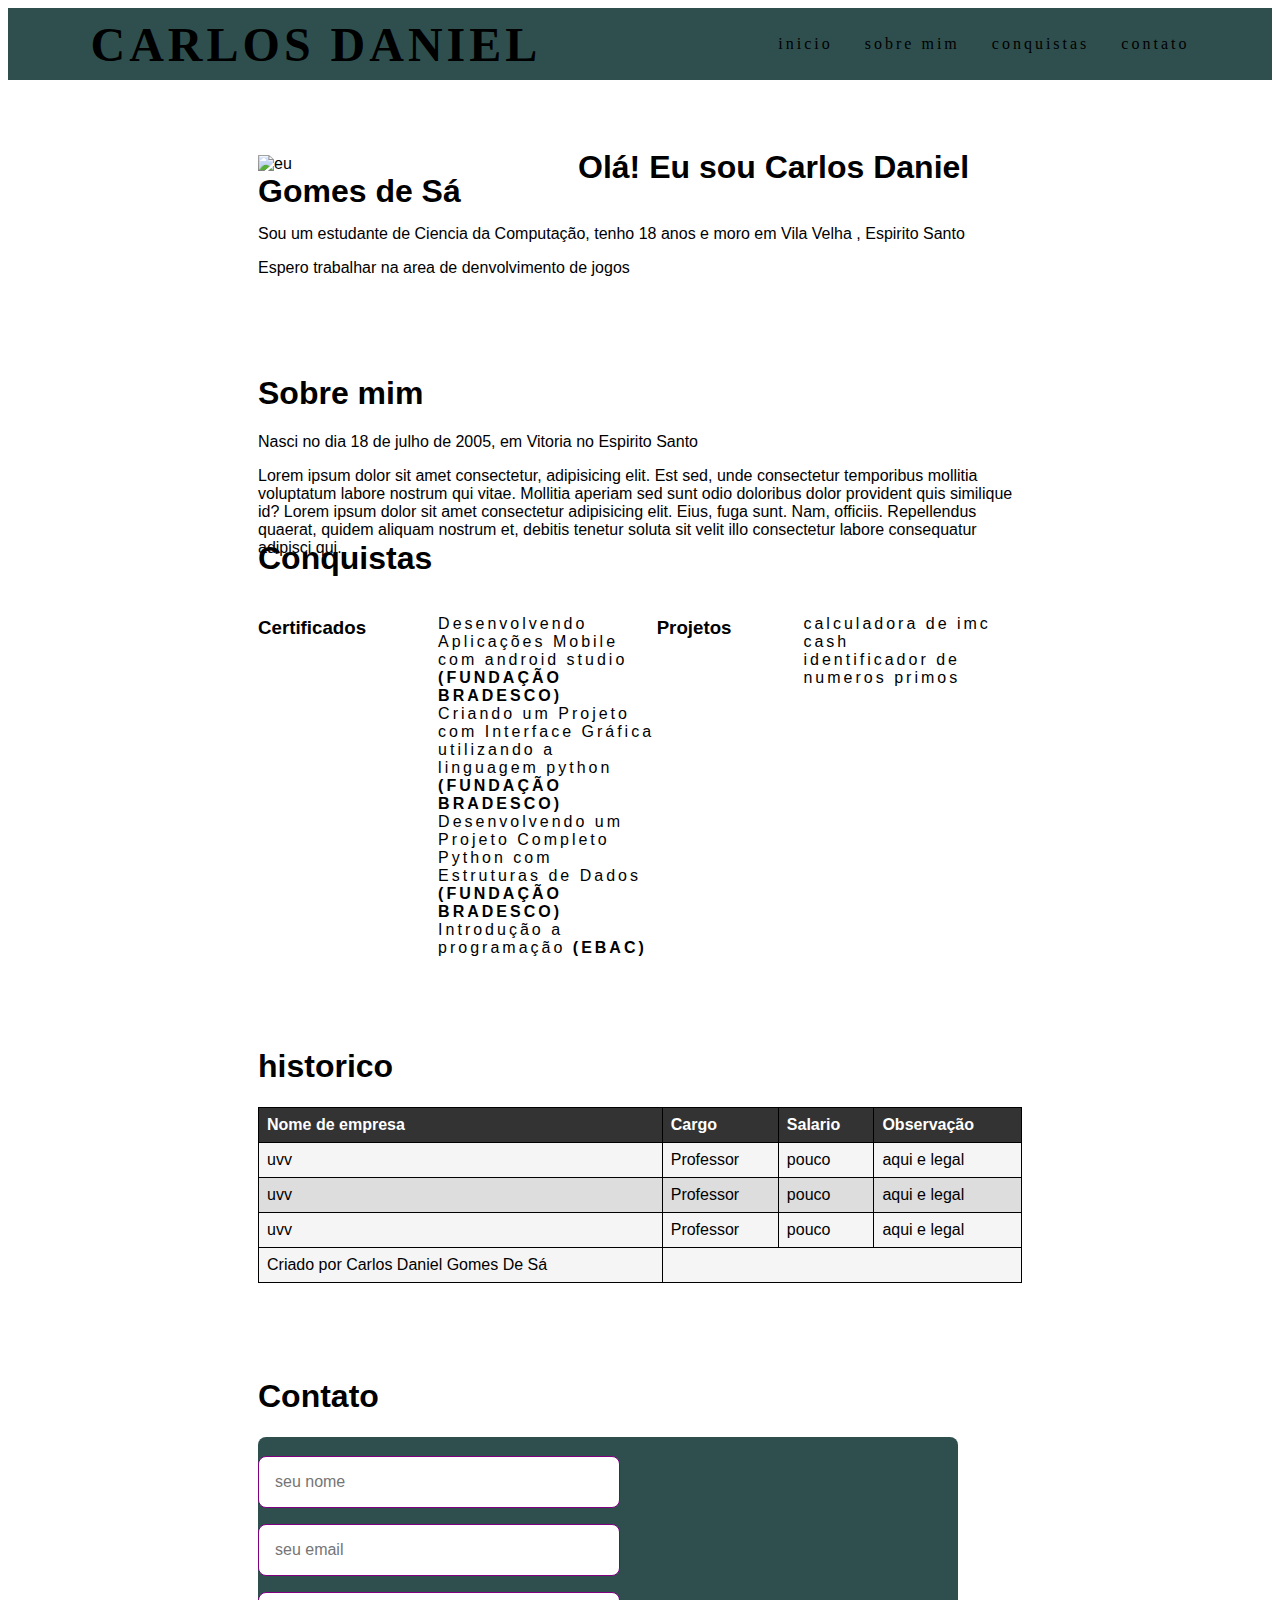
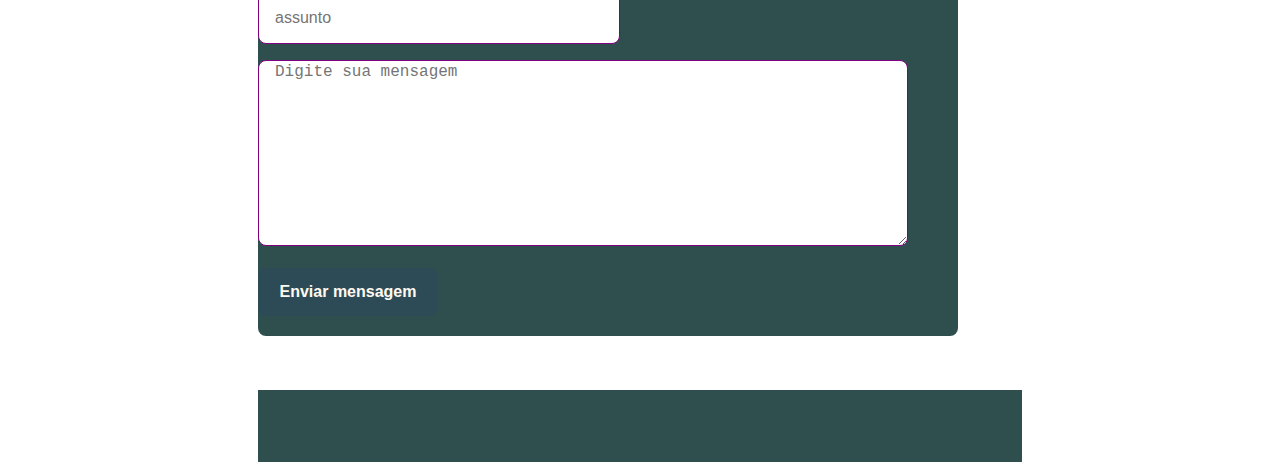
==== index.html @ cd541998 "2 versao" ====
<!DOCTYPE html>
<html lang="pt-BR">
<head>
    <meta charset="UTF-8">
    <meta name="viewport" content="width=device-width, initial-scale=1.0">
    <title>Meu portifolio</title>
    <link rel="stylesheet" href="index.css">
    <link href = " https://fonts.cdnfonts.com/css/didot-2 " rel = "folha de estilo" >              
</head>

<body>
    <header>
        <nav>
            <div class="logo">
                <h1>Carlos Daniel</h1>
            </div>
            <ul class="navlist">
                <li><a href="#inicio">inicio</a></li>
                <li><a href="#about">sobre mim</a></li>
                <li><a href="#make">conquistas</a></li>
                <li><a href="#contact">contato</a></li>
            </ul>   
        </nav>
    </header>
</body>

<div class="space">
</div>

<main>
    <div class="inicio">
            <img src="foto.jpg" alt="eu">
            <h1>Olá! Eu sou Carlos Daniel Gomes de Sá</h1>
            <p>Sou um estudante de Ciencia da Computação, tenho 18 anos e moro em Vila Velha , Espirito Santo</p>      
            <P>Espero trabalhar na area de denvolvimento de jogos</P>           
    </div>    

    <div class="space">
    </div>
    
   
    <div class="sobre_mim">
        <h1>Sobre mim</h1>
        <p>Nasci no dia 18 de julho de 2005, em Vitoria no Espirito Santo</p>
        Lorem ipsum dolor sit amet consectetur, adipisicing elit. Est sed, unde consectetur temporibus mollitia voluptatum labore nostrum qui vitae. Mollitia aperiam sed sunt odio doloribus dolor provident quis similique id?
        Lorem ipsum dolor sit amet consectetur adipisicing elit. Eius, fuga sunt. Nam, officiis. Repellendus quaerat, quidem aliquam nostrum et, debitis tenetur soluta sit velit illo consectetur labore consequatur adipisci qui.
    </div>

    <div class="space">
    </div>

    <h1>Conquistas</h1>

    <div class= feitos>
        <h3>Certificados</h3>
            <ul class="Certificados">
                <li>Desenvolvendo Aplicações Mobile com android studio <b>(FUNDAÇÃO BRADESCO)</b></li>
                <li>Criando um Projeto com Interface Gráfica utilizando a linguagem python <b>(FUNDAÇÃO BRADESCO)</b></li>
                <li>Desenvolvendo um Projeto Completo Python com Estruturas de Dados <b>(FUNDAÇÃO BRADESCO)</b> </li>
                <li>Introdução a programação <b>(EBAC)</b></li>
            </ul>
        
        <h3>Projetos</h3>
            <ul class="Projetos">
                <li>calculadora de imc </li>
                <li>cash</li>
                <li>identificador de numeros primos</li>
            </ul>
    </div>

    <div class="space">
    </div>
        
    <div id = tabela>
        <h1>historico</h1>
        <table 1 border="1">   
            <thead>
                <th>Nome de empresa</th>
                <th>Cargo</th>
                <th>Salario</th>
                <th>Observação</th>
            </thead>
        
            <tbody>
                <tr>
                    <td>uvv</td>  
                    <td>Professor</td> 
                    <td>pouco</td> 
                    <td>aqui e legal</td> 
                </tr>
        
                <tr>
                    <td>uvv</td>  
                    <td>Professor</td> 
                    <td>pouco</td> 
                    <td>aqui e legal</td> 
                </tr>
        
                <tr>
                    <td>uvv</td>  
                    <td>Professor</td> 
                    <td>pouco</td> 
                    <td>aqui e legal</td> 
                </tr>
        
            <tfoot>
                <td>Criado por Carlos Daniel Gomes De Sá</td>
            </tfoot>
        </tbody>
    </table>
    </div>

    <div class="space">
    </div>
        
    <h1>Contato</h1>
    <div id = container>

        <div class="form_box">
            <h2>
            <form action="" method="get">
                <input type="text" name="name" placeholder="seu nome">
                <input type="email" name="email" placeholder="seu email">
                <input type="text" name="subject" placeholder="assunto">

                <textarea name="mensagem" placeholder="Digite sua mensagem"></textarea>

                <button type="submit">Enviar mensagem</button>
            </form>
        </div>
    </div>
     
    <div class="space">
    </div>

    <div class="redes_sociais">
    <ul class=redes>
        <li><a href="https:>//www.instagram.com/cdaniel129?igsh=enhzdzZoOXRsbzl0" target="_blank"><img src="instagram.jpg"alt="" width="40"></a></li>
        <li><a href="https://www.linkedin.com/in/carlos-daniel-gomes-de-sa-7217b1289?utm_source=share&utm_campaign=share_via&utm_content=profile&utm_medium=android_app"target="_blank"><img src="linkedin.png" alt="" width="40"></a></li>
        <li><a href="https://wa.me/qr/VOK6AH6QGXRLO1" target="_blank"><img src="whatsapp.jpg" alt="" width="40"></a></li>
        <li><a href="https://github.com/Carlosdsa2005" target="_blank"><img src="github.jpg" alt="" width="40"></a></li>
        <li><a href="carlosdsa2005@gmail.com" target="_blank"><img src="gmail.png" alt="" width="40"></a></li>    
    </ul>
    </div>

</main>
    
</html>
---- index.css ----
*{

    list-style: none;
}

a{
 color: black;
 text-decoration: none;
 transition: 0.3s;
}

a :hover{
    opacity: 0.7;
}

.logo{
    font-size: 24px;
    text-transform: uppercase;
    letter-spacing: 4px;
    size: 10px;

}
nav{
    display: flex;
    justify-content: space-around;
    align-items: center;
    font-family: Cambria, Cochin, Georgia, Times, 'Times New Roman', serif ;
    background: darkslategrey;
    height: 8vh;
}

.navlist{
    list-style: none;
    display: flex;
}

.navlist li{
    letter-spacing: 3px;
    margin-left: 32px;
}

.space{
    height: 6vh;
   
}

main{
    padding: 0 250px 250px;
    height: 86vh;
    font-family: 'Franklin Gothic Medium', 'Arial Narrow', Arial, sans-serif;
}

.inicio{
    width: 800px;
    font-size: 5;
    margin: 0;
    padding: 0;
    align-items: center;
    left: 50%;
    height: 16vh;
}
.inicio img{
    width: 300px;
    float: left;
    margin-right: 20px;
}

.inicio h1{
line-height: 24px;
}

.sobre_mim{
   
    height: 10vh;
}

.feitos{
    display: flex;
}

.feitos ul{
    width: 50%;
    border: 1px;
    letter-spacing: 3px;
    margin-left: 32px;
}

table{
    border: 1px solid black;
  border-collapse: collapse;
  background-color: #f5f5f5;
  width: 100%;
  margin-bottom: 20px;
}

th, td {
    padding: 8px;
    text-align: left;
  }
  
  th {
    background-color: #333;
    color: #fff;
  }
  
  tr:nth-child(even) {
    background-color: #ddd;
  }
  
  tr:hover {
    background-color: #ccc;
  }

  .container{
    display: flex;
    justify-content: center;
    align-items: center;
    width: 100%;
    height: 100vh;
  }

.form_box{
    display: flex;
    flex-direction: column;
    background-color: darkslategrey;
    border-radius: 8px;
    width: 700px;
}

.form_box .title{
    padding: 24px 32px;
    font-size: 24px;
    border-bottom: thin solid cornsilk;


}

.form_box .form{
    display: flex;
    align-items: start;
    flex-wrap: wrap;
    padding: 32px;
}

.form_box input,.form_box textarea{
    width: calc(50% - 8px);
    height: 48px;
    border-radius: 8px;
    border: thin solid purple;
    padding-left: 16px;
    margin-bottom: 16px;
    font-size: 16px;
}

 .form_box input :first-child{
    margin-right: 16px;
    }

.form_box input [name=subject]{
    width: 100%;
}

.form_box textarea  {
    width: 90%;
    height: 180px;
}

.form_box button{
    display: block;
    border: none;
    outline: none;
    width: 180px;
    height: 48px;
    border-radius: 8px;
    background-color: rgba(26, 1, 255, 0.048);
    color: floralwhite;
    font-size: 16px;
    font-weight: bold;
    cursor: pointer;
}

.redes_sociais{
    display: flex;
    justify-content: space-around;
    align-items: center;
    font-family: Cambria, Cochin, Georgia, Times, 'Times New Roman', serif ;
    background-color: darkslategrey;
    height: 8vh;
}

.redes{
    list-style: none;
    display: flex;
}

.redes li{
    letter-spacing: 3px;
    margin-left: 32px;
    border-radius: 0;
}
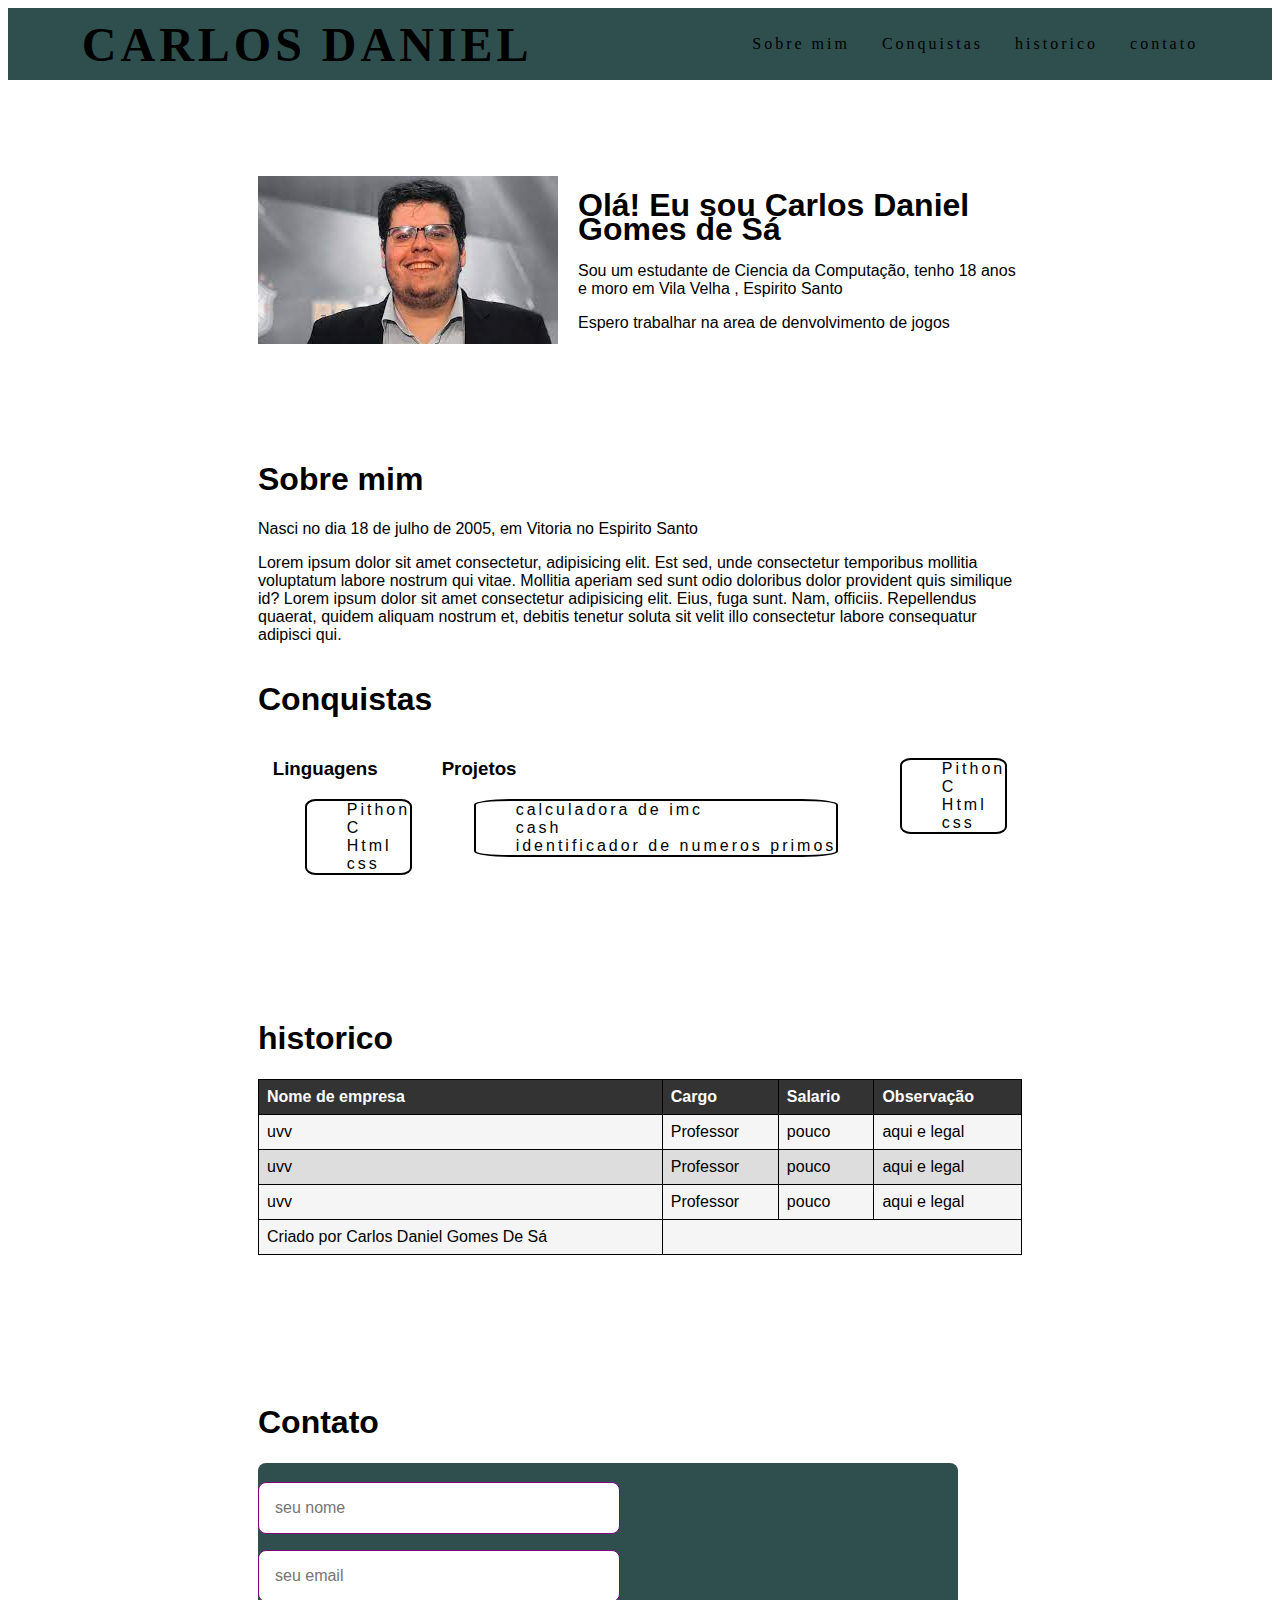
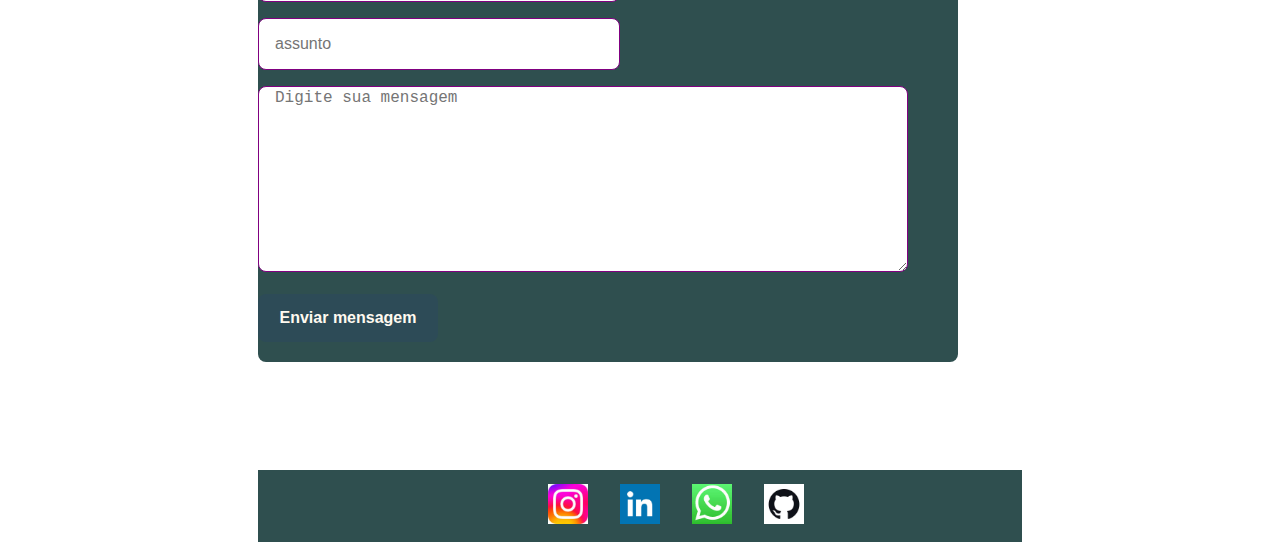
==== commit d1db962f: "3 versão" ====
--- a/index.html
+++ b/index.html
@@ -15,62 +15,87 @@
                 <h1>Carlos Daniel</h1>
             </div>
             <ul class="navlist">
-                <li><a href="#inicio">inicio</a></li>
-                <li><a href="#about">sobre mim</a></li>
-                <li><a href="#make">conquistas</a></li>
+                <li><a href="#inicio">Sobre mim</a></li>
+                <li><a href="#about">Conquistas</a></li>
+                <li><a href="#make">historico</a></li>
                 <li><a href="#contact">contato</a></li>
             </ul>   
         </nav>
     </header>
 </body>
 
+<main>
+
 <div class="space">
 </div>
 
-<main>
+
     <div class="inicio">
-            <img src="foto.jpg" alt="eu">
-            <h1>Olá! Eu sou Carlos Daniel Gomes de Sá</h1>
-            <p>Sou um estudante de Ciencia da Computação, tenho 18 anos e moro em Vila Velha , Espirito Santo</p>      
-            <P>Espero trabalhar na area de denvolvimento de jogos</P>           
-    </div>    
+        <img src="foto.jpg" alt="eu">
+            <div class="text">
+                <h1>Olá! Eu sou Carlos Daniel Gomes de Sá</h1>
+                <p>Sou um estudante de Ciencia da Computação, tenho 18 anos e moro em Vila Velha , Espirito Santo</p>      
+                <P>Espero trabalhar na area de denvolvimento de jogos</P>           
+            </div>
+            
+        </div>    
 
-    <div class="space">
-    </div>
+<div class="space">
+</div>
     
-   
+    <section id="inicio"></section>
     <div class="sobre_mim">
         <h1>Sobre mim</h1>
         <p>Nasci no dia 18 de julho de 2005, em Vitoria no Espirito Santo</p>
         Lorem ipsum dolor sit amet consectetur, adipisicing elit. Est sed, unde consectetur temporibus mollitia voluptatum labore nostrum qui vitae. Mollitia aperiam sed sunt odio doloribus dolor provident quis similique id?
         Lorem ipsum dolor sit amet consectetur adipisicing elit. Eius, fuga sunt. Nam, officiis. Repellendus quaerat, quidem aliquam nostrum et, debitis tenetur soluta sit velit illo consectetur labore consequatur adipisci qui.
     </div>
+   
+<div class="space">        
+</div>
 
-    <div class="space">
-    </div>
-
+    <section id="about"></section>
     <h1>Conquistas</h1>
 
     <div class= feitos>
-        <h3>Certificados</h3>
+
+        <div class="Certificados">   
+        <h3>Linguagens</h3>                     
             <ul class="Certificados">
-                <li>Desenvolvendo Aplicações Mobile com android studio <b>(FUNDAÇÃO BRADESCO)</b></li>
-                <li>Criando um Projeto com Interface Gráfica utilizando a linguagem python <b>(FUNDAÇÃO BRADESCO)</b></li>
-                <li>Desenvolvendo um Projeto Completo Python com Estruturas de Dados <b>(FUNDAÇÃO BRADESCO)</b> </li>
-                <li>Introdução a programação <b>(EBAC)</b></li>
+                <li>Pithon</li>
+                <li>C</li>
+                <li>Html</li>
+                <li>css</li>
             </ul>
-        
+        </div>
+
+        <div class="Projetos"> 
         <h3>Projetos</h3>
             <ul class="Projetos">
                 <li>calculadora de imc </li>
                 <li>cash</li>
                 <li>identificador de numeros primos</li>
             </ul>
+        </div>
+
+        <div class="">   
+            <h3></h3>                     
+                <ul class="">
+                    <li>Pithon</li>
+                    <li>C</li>
+                    <li>Html</li>
+                    <li>css</li>
+                </ul>
+            </div>
+
+
+
+
     </div>
-
-    <div class="space">
-    </div>
-        
+   
+<div class="space">
+</div>
+<section id="make"></section>
     <div id = tabela>
         <h1>historico</h1>
         <table 1 border="1">   
@@ -110,12 +135,12 @@
     </table>
     </div>
 
-    <div class="space">
-    </div>
-        
+<div class="space">
+</div>
+<section id="contacts"></section>
     <h1>Contato</h1>
     <div id = container>
-
+        <section id="contact">
         <div class="form_box">
             <h2>
             <form action="" method="get">
@@ -128,10 +153,11 @@
                 <button type="submit">Enviar mensagem</button>
             </form>
         </div>
+        </section>
     </div>
      
-    <div class="space">
-    </div>
+<div class="space">
+</div>
 
     <div class="redes_sociais">
     <ul class=redes>
@@ -139,7 +165,6 @@
         <li><a href="https://www.linkedin.com/in/carlos-daniel-gomes-de-sa-7217b1289?utm_source=share&utm_campaign=share_via&utm_content=profile&utm_medium=android_app"target="_blank"><img src="linkedin.png" alt="" width="40"></a></li>
         <li><a href="https://wa.me/qr/VOK6AH6QGXRLO1" target="_blank"><img src="whatsapp.jpg" alt="" width="40"></a></li>
         <li><a href="https://github.com/Carlosdsa2005" target="_blank"><img src="github.jpg" alt="" width="40"></a></li>
-        <li><a href="carlosdsa2005@gmail.com" target="_blank"><img src="gmail.png" alt="" width="40"></a></li>    
     </ul>
     </div>
 
--- a/index.css
+++ b/index.css
@@ -18,7 +18,6 @@
     text-transform: uppercase;
     letter-spacing: 4px;
     size: 10px;
-
 }
 nav{
     display: flex;
@@ -40,23 +39,19 @@
 }
 
 .space{
-    height: 6vh;
+    height: 12vh;
    
 }
 
 main{
     padding: 0 250px 250px;
-    height: 86vh;
     font-family: 'Franklin Gothic Medium', 'Arial Narrow', Arial, sans-serif;
+    height: 92vh;
 }
 
 .inicio{
-    width: 800px;
-    font-size: 5;
-    margin: 0;
-    padding: 0;
+    display: flex;
     align-items: center;
-    left: 50%;
     height: 16vh;
 }
 .inicio img{
@@ -64,7 +59,9 @@
     float: left;
     margin-right: 20px;
 }
-
+.inicio text{
+ 
+}
 .inicio h1{
 line-height: 24px;
 }
@@ -76,17 +73,26 @@
 
 .feitos{
     display: flex;
+    justify-content: space-around;
 }
 
 .feitos ul{
-    width: 50%;
-    border: 1px;
+    
+    border: 2px solid black;
+    border-radius: 10%;
     letter-spacing: 3px;
     margin-left: 32px;
+    
+}
+
+.feitos ul:hover{
+    transform: scale(1.05);
+    box-shadow: 0 0 10px black;
+   
 }
 
 table{
-    border: 1px solid black;
+  border: 1px solid black;
   border-collapse: collapse;
   background-color: #f5f5f5;
   width: 100%;
@@ -94,30 +100,30 @@
 }
 
 th, td {
-    padding: 8px;
-    text-align: left;
-  }
+  padding: 8px;
+  text-align: left;
+}
   
-  th {
-    background-color: #333;
-    color: #fff;
-  }
+th {
+  background-color: #333;
+  color: #fff;
+}
   
-  tr:nth-child(even) {
-    background-color: #ddd;
-  }
+tr:nth-child(even) {
+  background-color: #ddd;
+}
   
-  tr:hover {
-    background-color: #ccc;
-  }
-
-  .container{
-    display: flex;
-    justify-content: center;
-    align-items: center;
-    width: 100%;
-    height: 100vh;
-  }
+tr:hover {
+  background-color: #ccc;
+}
+
+.container{
+  display: flex;
+  justify-content: center;
+  align-items: center;
+  width: 100%;
+  height: 100vh;
+}
 
 .form_box{
     display: flex;
@@ -196,21 +202,22 @@
 .redes li{
     letter-spacing: 3px;
     margin-left: 32px;
-    border-radius: 0;
-}
-
-
-
-
-
-
-
-
-
-
-
-
-
-
-
-
+    border-radius: 300;
+   
+}
+
+
+
+
+
+
+
+
+
+
+
+
+
+
+
+
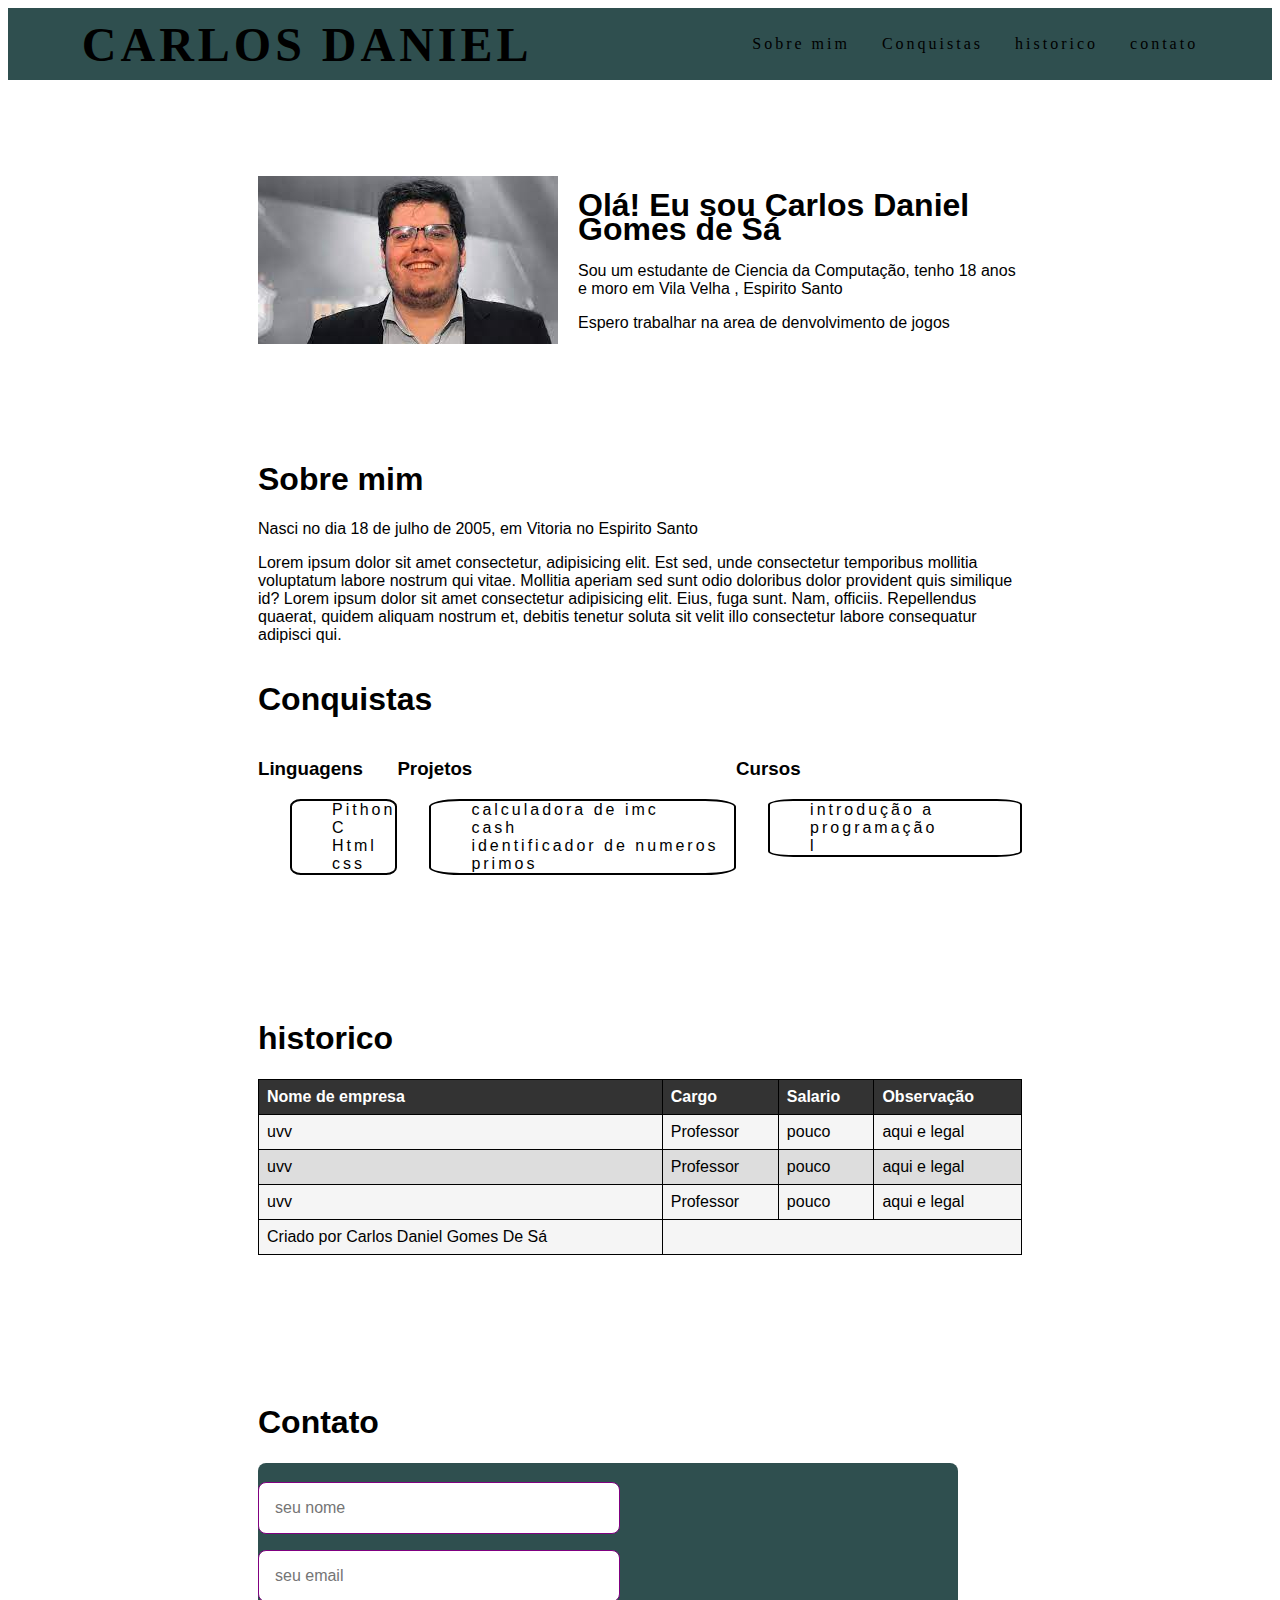
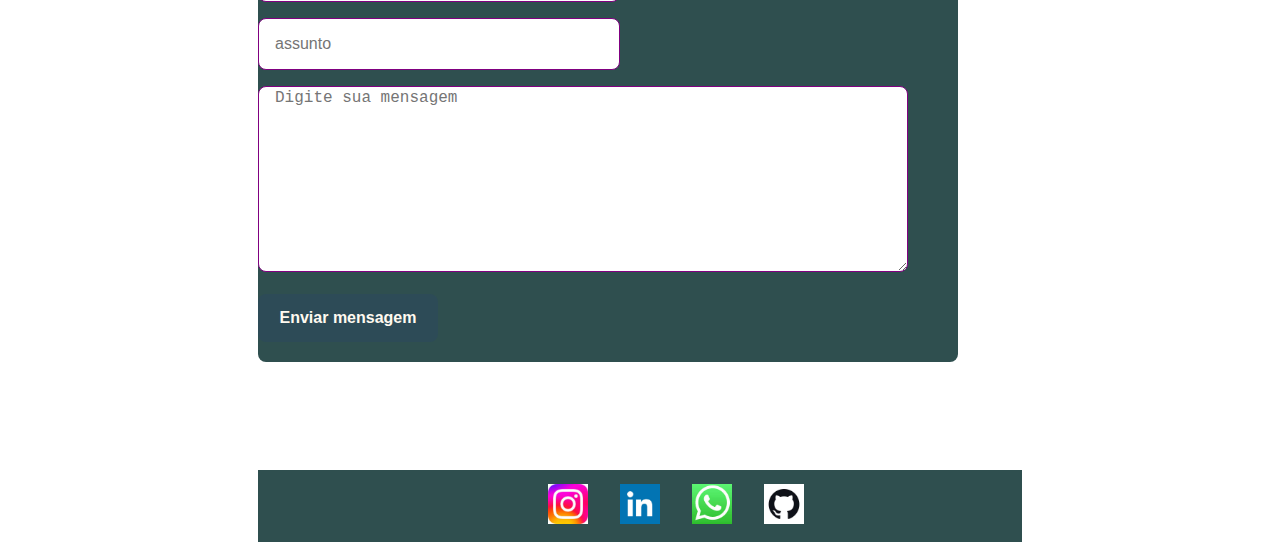
==== commit c02bbf2f: "Update index.html" ====
--- a/index.html
+++ b/index.html
@@ -79,12 +79,12 @@
         </div>
 
         <div class="">   
-            <h3></h3>                     
+            <h3>Cursos</h3>                     
                 <ul class="">
-                    <li>Pithon</li>
-                    <li>C</li>
-                    <li>Html</li>
-                    <li>css</li>
+                    <li>introdução a programação</li>
+                    <li></li>
+                    <li>l</li>
+                    <li></li>
                 </ul>
             </div>
 
@@ -170,4 +170,4 @@
 
 </main>
     
-</html>+</html>
